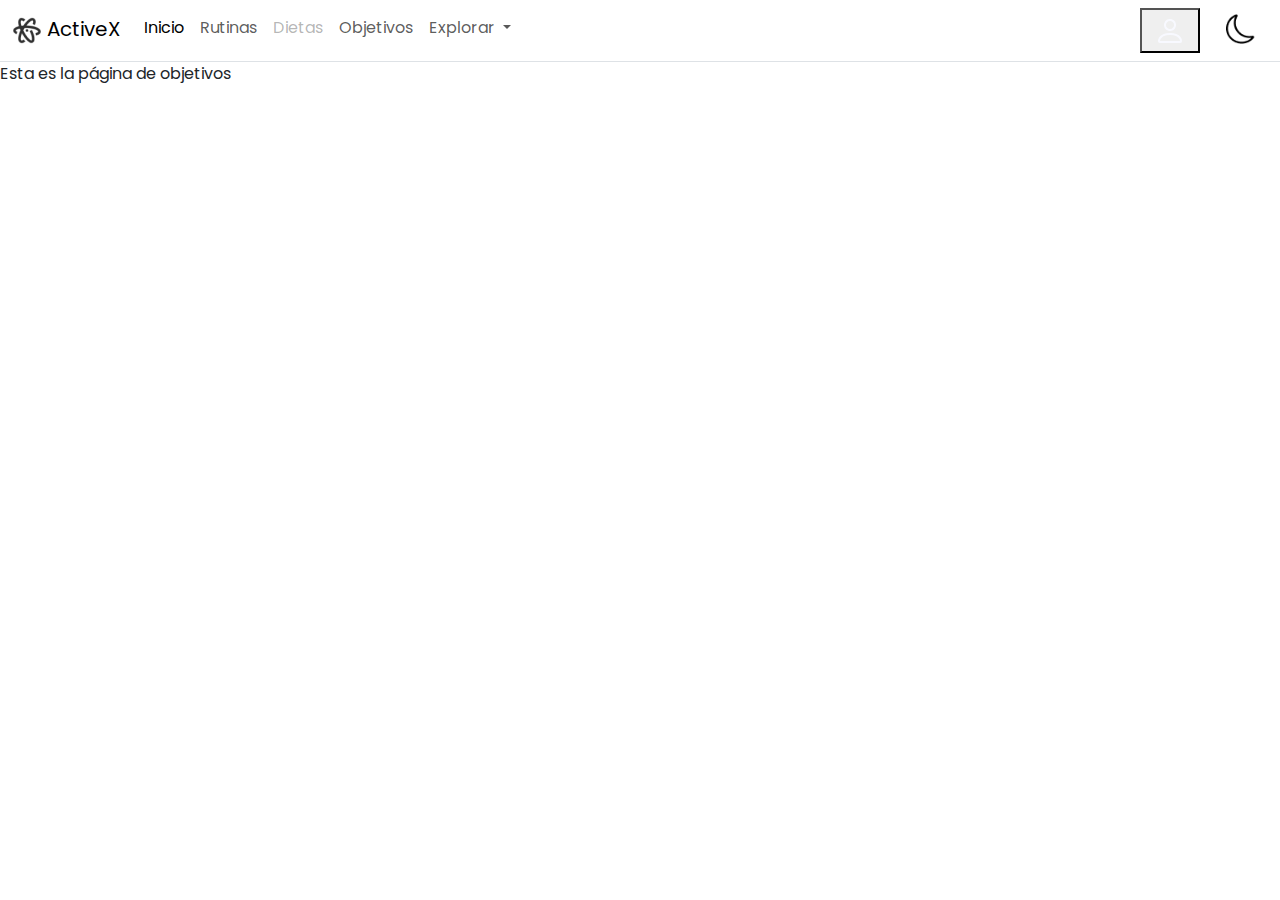
==== objetivos.html @ 51fa9522 "Add files via upload" ====
<!DOCTYPE html>
<html lang="en">
<head>
    <meta charset="UTF-8">
    <meta name="viewport" content="width=device-width, initial-scale=1.0">
    <title>Objetivos - ActiveX</title>
    <!--CONEXIÓN CON BOOTSTRAP-->
    <link href="https://cdn.jsdelivr.net/npm/bootstrap@5.3.3/dist/css/bootstrap.min.css" rel="stylesheet" integrity="sha384-QWTKZyjpPEjISv5WaRU9OFeRpok6YctnYmDr5pNlyT2bRjXh0JMhjY6hW+ALEwIH" crossorigin="anonymous">
    <!--LINK A FUENTES-->
    <link rel="preconnect" href="https://fonts.googleapis.com">
    <link rel="preconnect" href="https://fonts.gstatic.com" crossorigin>
    <link href="https://fonts.googleapis.com/css2?family=Poppins:ital,wght@0,100;0,200;0,300;0,400;0,500;0,600;0,700;0,800;0,900;1,100;1,200;1,300;1,400;1,500;1,600;1,700;1,800;1,900&display=swap" rel="stylesheet">
    <!--LINK AL ÍCONO DE LA PÁGINA-->
    <link rel="icon" type="image/png" href="assets/img/Logo.png">
    <!--LINK A CSS PRINCIPALES-->
    <link rel="stylesheet" href="assets/css/main.css">
    <link rel="stylesheet" href="assets/css/light-mode.css">
    <link rel="stylesheet" href="assets/css/dark-mode.css">
    <!--LINK A CSS ESPECÍFICO-->
    <link rel="stylesheet" href="assets/css/objetivos.css">
    <!--CONEXIÓN CON LOS SCRIPTS-->
    <script src="assets/js/main.js"></script>
</head>
<body>
    <!--NAVBAR-->
    <nav class="navbar navbar-expand-lg border-bottom navbar1 light-mode">
        <div class="container-fluid">
          <a class="navbar-brand" href="dashboard.html"><img src="assets/img/Logo.png" alt=""> ActiveX</a>
          <button class="navbar-toggler" type="button" data-bs-toggle="offcanvas" data-bs-target="#offcanvasNavbar" aria-controls="offcanvasNavbar" aria-label="Toggle navigation">
            <span class="navbar-toggler-icon"></span>
          </button>
          <div class="offcanvas offcanvas-end" tabindex="-1" id="offcanvasNavbar" aria-labelledby="offcanvasNavbarLabel">
            <div class="offcanvas-header">
              <h5 class="offcanvas-title" id="offcanvasNavbarLabel">ActiveX</h5>
              <button type="button" class="btn-close" data-bs-dismiss="offcanvas" aria-label="Close"></button>
            </div>
            <div class="offcanvas-body">
            <ul  class="navbar-nav justify-content-start flex-grow-1 pe-3">
              <li class="nav-item">
                <a class="nav-link active" aria-current="page" href="dashboard.html">Inicio</a>
              </li>
              <li class="nav-item ">
                <a class="nav-link nav-link-hover" href="rutinas.html">Rutinas</a>
              </li>
              <li class="nav-item">
                <a class="nav-link disabled" href="#">Dietas</a>
              </li>
              <li class="nav-item">
                <a class="nav-link" href="objetivos.html">Objetivos</a>
              </li>
              <li class="nav-item dropdown">
                <a class="nav-link dropdown-toggle" href="#" role="button" data-bs-toggle="dropdown" aria-expanded="false">
                  Explorar
                </a>
                <ul class="dropdown-menu">
                  <li><a class="dropdown-item disabled" href="#">Entrenadores</a></li>
                  <li><a class="dropdown-item disabled" href="#">Nutriólogos</a></li>
                  <li><hr class="dropdown-divider"></li>
                  <li><a class="dropdown-item" href="index.html">Quiénes somos</a></li>
                  <li><a class="dropdown-item" href="#">Contáctanos</a></li>
                </ul>
              </li>
            </ul>
            <div class="sesionBtns">
                <button class="btnSignUp px-3 py-2" type="submit"><img src="assets/img/person.png" alt=""></button>
                <button onclick="modoOscuro()" class="btn btnTemaOscuro"><img class="imgLuna" src="assets/img/moon.png" alt=""></button>
            </div>
          </div>
        </div>
      </nav>
      <!---->
      <p>Esta es la página de objetivos</p>
      <!--SCRIPTS DE BOOTSTRAP-->
      <script src="https://cdn.jsdelivr.net/npm/@popperjs/core@2.11.8/dist/umd/popper.min.js" integrity="sha384-I7E8VVD/ismYTF4hNIPjVp/Zjvgyol6VFvRkX/vR+Vc4jQkC+hVqc2pM8ODewa9r" crossorigin="anonymous"></script>
      <script src="https://cdn.jsdelivr.net/npm/bootstrap@5.3.3/dist/js/bootstrap.min.js" integrity="sha384-0pUGZvbkm6XF6gxjEnlmuGrJXVbNuzT9qBBavbLwCsOGabYfZo0T0to5eqruptLy" crossorigin="anonymous"></script>
</body>
</html>
---- assets/css/main.css ----
/* ESTILOS GENERALES*/
body {
    width: 100%;
    font-family: "Poppins", sans-serif;
    margin: 0;
    padding: 0;
}

/* Estilos de la barra de navegación */
.navbarsita {
    background-color: var(--blanco-primary);
}

/* Estilos del botón de cambio de tema */
.btnTemaOscuro {
    cursor: pointer;
    border: none;
    background-color: transparent;
    margin-left: 10px;
}

.imgLuna {
    height: 30px;
    margin-bottom: 2.5px;
}

.btnUser {
    background-color: var(--azul);
    text-decoration: none;
    font-size: 16px;
    border-radius: 15px;
    border: none;
    box-shadow: 3px 3px 10px 0 rgba(145, 145, 145, 0.445);
}

/* Variables de color */
:root {
    --azul: rgb(87, 183, 189);
    --blanco-primary: rgb(248, 249, 255);
    --morado-intermedio: rgb(148, 119, 231);
}
---- assets/css/light-mode.css ----
/*********LIGHT MODE*********/
/* Estilos del scrollbar */
body::-webkit-scrollbar {
    width: 18px;
}

body::-webkit-scrollbar-track {
    background: var(--blanco-primary);
}

body::-webkit-scrollbar-thumb {
    background-color: var(--azul);
    
    border-radius: 2px;
    border: 3px solid var(--blanco-primary);
}
---- assets/css/dark-mode.css ----
/*******DARK MODE*******/
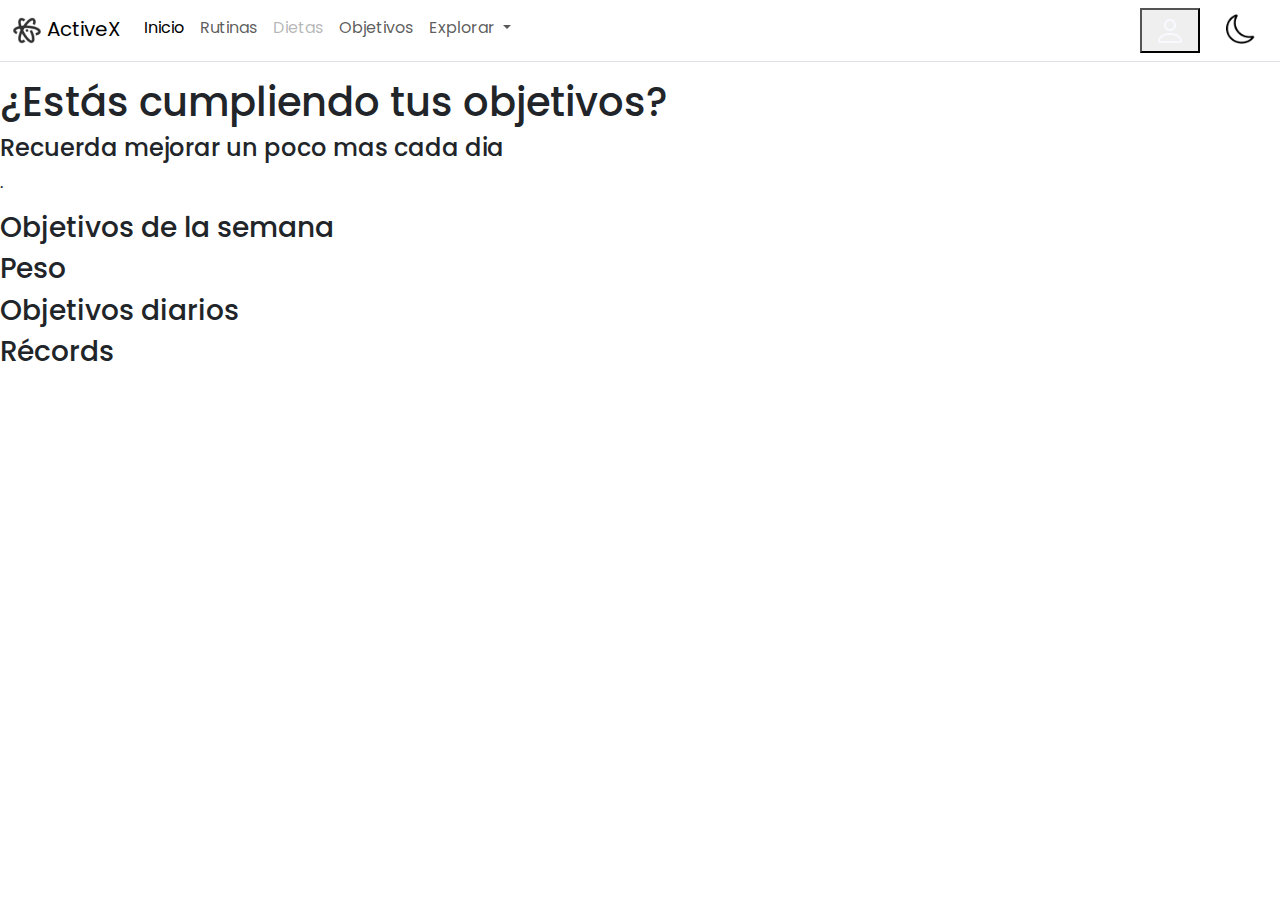
==== commit 98b2c657: "Add files via upload" ====
--- a/objetivos.html
+++ b/objetivos.html
@@ -69,7 +69,34 @@
         </div>
       </nav>
       <!---->
-      <p>Esta es la página de objetivos</p>
+      <div class="general">
+        <p> </p>
+        <h1>¿Estás cumpliendo tus objetivos?</h1>
+        <h4>Recuerda mejorar un poco mas cada dia</h4>
+        <blockquote><blockquote><blockquote>.</blockquote></blockquote></blockquote>
+        <div class = "contenedorFrames">
+          <div class = "columnaSemana">
+            <div class="frameSemana">
+              <h3>Objetivos de la semana</h3>
+            </div>
+          </div>
+          <div class = "columnaMedio">
+            <div class="framePeso">
+              <h3>Peso</h3>
+            </div>
+            <div class="frameDiario">
+              <h3>Objetivos diarios</h3>
+            </div>
+          </div>
+          <div class = "columnaRecords">
+            <div class="frameRecords">
+              <h3>Récords</h3>
+            </div>
+          </div>
+          
+        </div>
+      </div>
+      
       <!--SCRIPTS DE BOOTSTRAP-->
       <script src="https://cdn.jsdelivr.net/npm/@popperjs/core@2.11.8/dist/umd/popper.min.js" integrity="sha384-I7E8VVD/ismYTF4hNIPjVp/Zjvgyol6VFvRkX/vR+Vc4jQkC+hVqc2pM8ODewa9r" crossorigin="anonymous"></script>
       <script src="https://cdn.jsdelivr.net/npm/bootstrap@5.3.3/dist/js/bootstrap.min.js" integrity="sha384-0pUGZvbkm6XF6gxjEnlmuGrJXVbNuzT9qBBavbLwCsOGabYfZo0T0to5eqruptLy" crossorigin="anonymous"></script>
